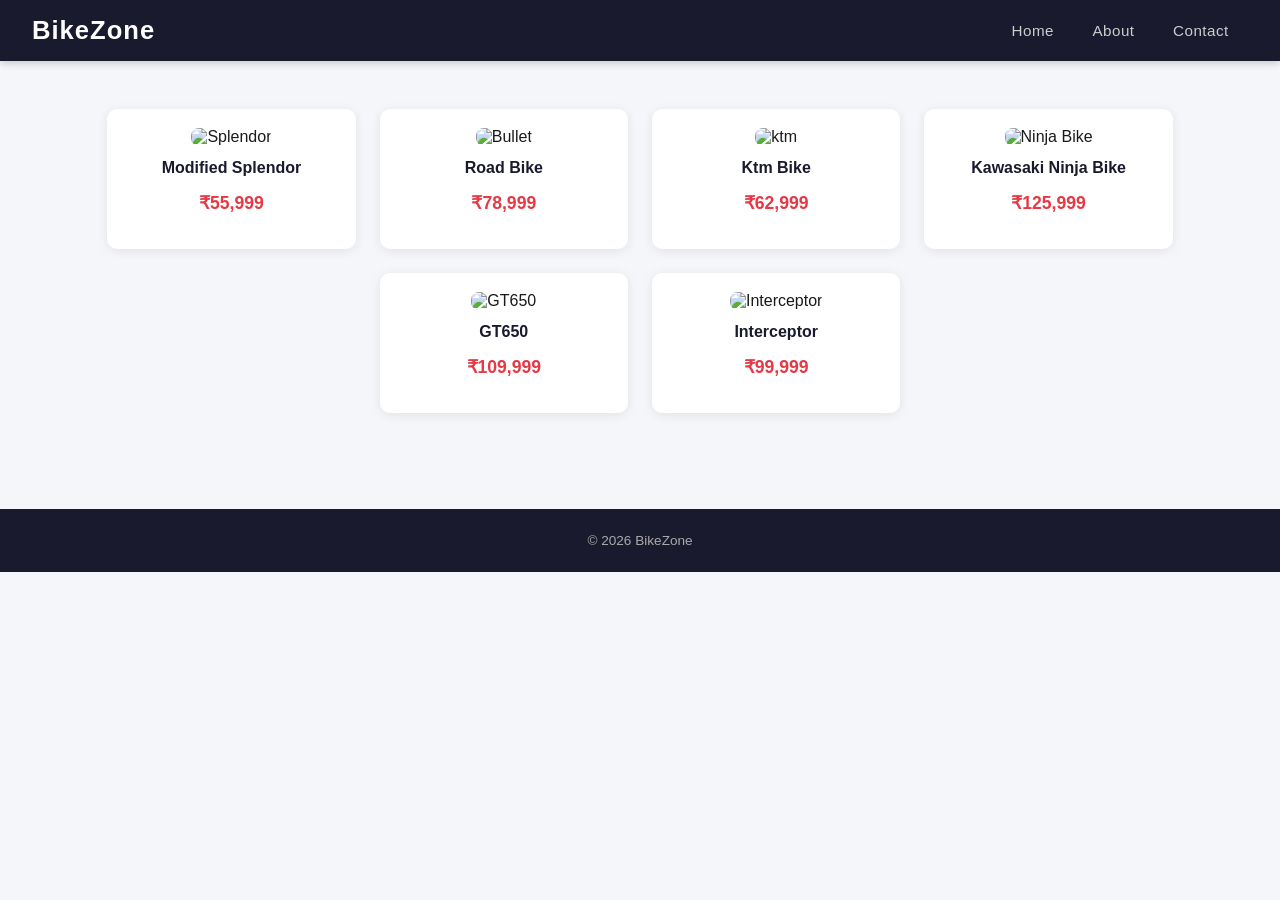
==== bike site project/index.html @ 7138dfe8 "Initial commit - BikeZone project" ====
<!DOCTYPE html>
<html lang="en">
<head>
  <meta charset="UTF-8">
  <meta name="viewport" content="width=device-width, initial-scale=1.0">
  <title>Bike Store</title>
  <link rel="stylesheet" href="style.css">
</head>
<body>
  <!-- Navbar -->
  <nav class="navbar">
    <div class="logo">BikeZone</div>
    <ul class="nav-links">
      <li><a href="index.html">Home</a></li>
      <li><a href="about.html">About</a></li>
      <li><a href="contact.html">Contact</a></li>
    </ul>
    <div class="menu-toggle">&#9776;</div>
  </nav>

  <!-- Product Showcase -->
  <section class="flex-container">
  <div class="product">
    <img src="splendor.jpg" alt="Splendor">
    <h3>Modified Splendor</h3>
    <p class="price">
      <span class="original">₹55,999</span>
    </p>
  </div>

  <div class="product">
    <img src="bullet.jpg" alt="Bullet">
    <h3>Road Bike</h3>
    <p class="price">
      <span class="original">₹78,999</span>
    </p>
  </div>

  <div class="product">
    <img src="ktm.jpg" alt="ktm">
    <h3>Ktm Bike</h3>
    <p class="price">
      <span class="original">₹62,999</span>
    </p>
  </div>

  <div class="product">
    <img src="ninja.jpg" alt="Ninja Bike">
    <h3>Kawasaki Ninja Bike</h3>
    <p class="price">
      <span class="original">₹125,999</span>
    </p>
  </div>

  <div class="product">
    <img src="GT650.jpg" alt=" GT650">
    <h3>GT650</h3>
    <p class="price">
      <span class="original">₹109,999</span>
    </p>
  </div>

  <div class="product">
    <img src="interceptor.jpg" alt="Interceptor">
    <h3>Interceptor</h3>
    <p class="price">
      <span class="original">₹99,999</span>
    </p>
  </div>
</section>


  <footer>© 2026 BikeZone</footer>
  <script src="script.js"></script>
</body>
</html>
---- bike site project/style.css ----
/* General */
body {
  font-family: 'Segoe UI', sans-serif;
  background: #f4f6f9;
  margin: 0;
  padding: 0;
  color: #1a1a1a;
}

/* Navbar */
.navbar {
  display: flex;
  justify-content: space-between;
  align-items: center;
  background: #1a1a2e;
  padding: 1rem 2rem;
  box-shadow: 0 2px 8px rgba(0,0,0,0.2);
}
.navbar .logo { color: #fff; font-size: 1.6rem; font-weight: 700; letter-spacing: 1px; }
.navbar ul { list-style: none; display: flex; margin: 0; padding: 0; }
.navbar ul li { margin: 0 1.2rem; }
.navbar ul li a { color: #ccc; text-decoration: none; font-size: 0.95rem; letter-spacing: 0.5px; transition: color 0.2s; }
.navbar ul li a:hover { color: #fff; }
.menu-toggle { display: none; color: #fff; font-size: 1.5rem; cursor: pointer; }

/* Product Showcase */
.flex-container {
  display: flex;
  flex-wrap: wrap;
  justify-content: center;
  padding: 3rem 2rem;
  gap: 1.5rem;
}
.product {
  background: #fff;
  border-radius: 10px;
  padding: 1.2rem;
  text-align: center;
  box-shadow: 0 2px 12px rgba(0,0,0,0.08);
  width: 210px;
  transition: transform 0.2s, box-shadow 0.2s;
}
.product:hover {
  transform: translateY(-4px);
  box-shadow: 0 6px 20px rgba(0,0,0,0.12);
}
.product img {
  width: 100%;
  border-radius: 8px;
  object-fit: cover;
  height: 150px;
}
.product h3 {
  margin-top: 0.8rem;
  font-size: 1rem;
  color: #1a1a2e;
}
.price .original {
  font-size: 1.1rem;
  font-weight: 700;
  color: #e63946;
}

/* About Section */
.about {
  max-width: 800px;
  margin: 3rem auto;
  padding: 2rem;
  background: #fff;
  border-radius: 10px;
  box-shadow: 0 2px 12px rgba(0,0,0,0.08);
  line-height: 1.8;
}
.about h2 {
  color: #1a1a2e;
  margin-bottom: 1rem;
  font-size: 1.8rem;
  border-left: 4px solid #e63946;
  padding-left: 0.8rem;
}

/* Contact Section */
.contact {
  max-width: 600px;
  margin: 3rem auto;
  padding: 2rem;
  background: #fff;
  border-radius: 10px;
  box-shadow: 0 2px 12px rgba(0,0,0,0.08);
}
.contact h2 {
  color: #1a1a2e;
  margin-bottom: 1.2rem;
  font-size: 1.8rem;
  border-left: 4px solid #e63946;
  padding-left: 0.8rem;
}

/* Contact Form */
.contact-form {
  max-width: 400px;
  margin: 0 auto;
  display: flex;
  flex-direction: column;
}
.contact-form label {
  font-size: 0.9rem;
  font-weight: 600;
  margin-bottom: 0.3rem;
  color: #333;
}
.contact-form input, .contact-form textarea {
  padding: 0.7rem;
  margin-bottom: 1.2rem;
  border: 1px solid #ddd;
  border-radius: 6px;
  font-size: 0.95rem;
  outline: none;
  transition: border 0.2s;
}
.contact-form input:focus, .contact-form textarea:focus {
  border-color: #1a1a2e;
}
.contact-form textarea { min-height: 120px; resize: vertical; }
.contact-form button {
  background: #1a1a2e;
  color: #fff;
  padding: 0.8rem;
  border: none;
  border-radius: 6px;
  font-size: 1rem;
  font-weight: 600;
  cursor: pointer;
  transition: background 0.2s;
}
.contact-form button:hover { background: #e63946; }

/* Footer */
footer {
  text-align: center;
  padding: 1.5rem;
  background: #1a1a2e;
  color: #aaa;
  font-size: 0.85rem;
  margin-top: 3rem;
}

/* Media Queries */
@media (max-width: 768px) {
  .flex-container { flex-direction: column; align-items: center; }
  .nav-links { display: none; flex-direction: column; background: #1a1a2e; padding: 1rem; }
  .menu-toggle { display: block; }
  .nav-links.active { display: flex; }
  .navbar { padding: 1rem; }
}
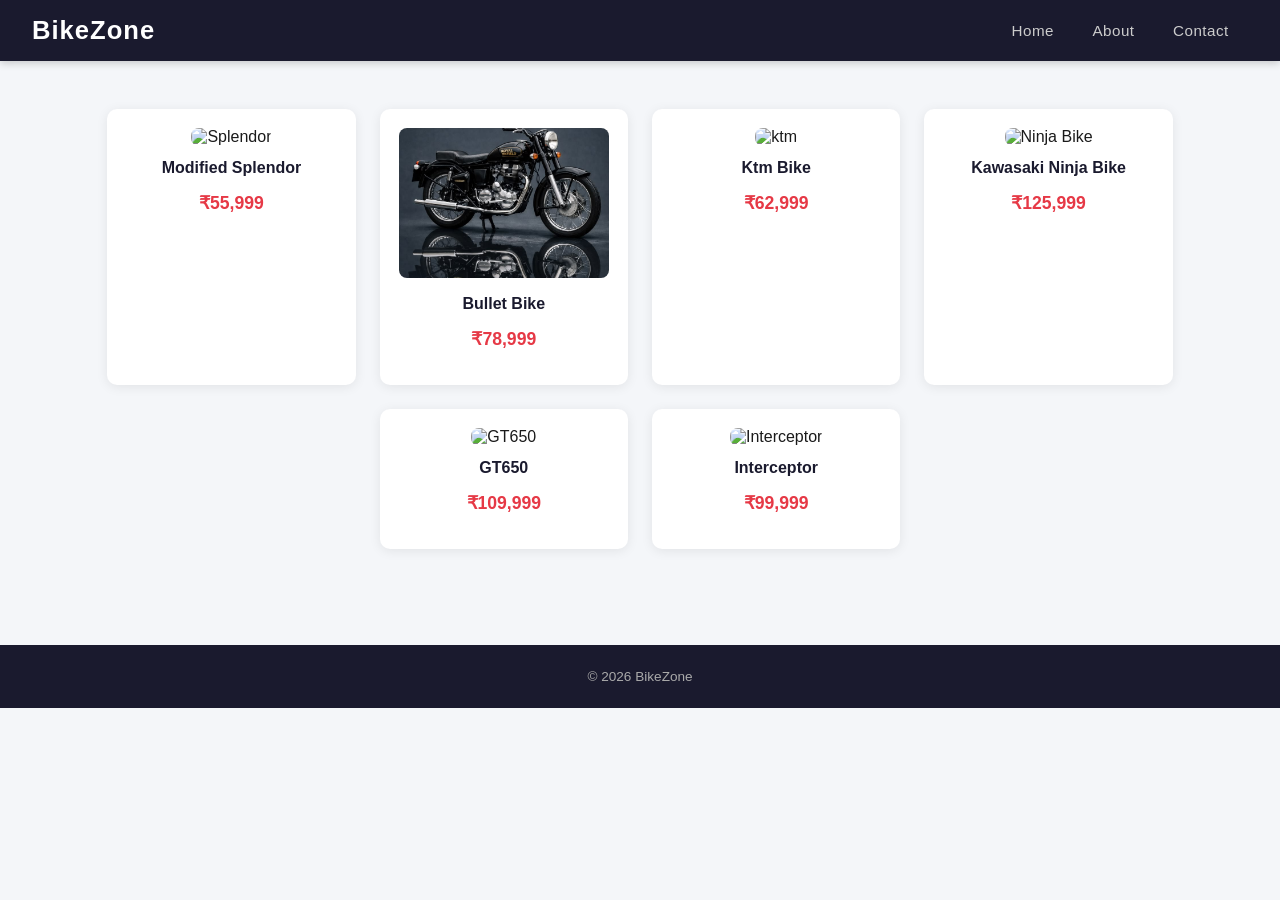
==== commit 021f3f00: "Fixed bullet image path" ====
--- a/bike site project/index.html
+++ b/bike site project/index.html
@@ -21,7 +21,7 @@
   <!-- Product Showcase -->
   <section class="flex-container">
   <div class="product">
-    <img src="splendor.jpg" alt="Splendor">
+    <img src="images/splendor.jpeg" alt="Splendor">
     <h3>Modified Splendor</h3>
     <p class="price">
       <span class="original">₹55,999</span>
@@ -29,15 +29,15 @@
   </div>
 
   <div class="product">
-    <img src="bullet.jpg" alt="Bullet">
-    <h3>Road Bike</h3>
+    <img src="images/bullet 1.jpeg" alt="Bullet">
+    <h3>Bullet Bike</h3>
     <p class="price">
       <span class="original">₹78,999</span>
     </p>
   </div>
 
   <div class="product">
-    <img src="ktm.jpg" alt="ktm">
+    <img src="images/ktm.jpeg" alt="ktm">
     <h3>Ktm Bike</h3>
     <p class="price">
       <span class="original">₹62,999</span>
@@ -45,7 +45,7 @@
   </div>
 
   <div class="product">
-    <img src="ninja.jpg" alt="Ninja Bike">
+    <img src="images/ninja.jpeg" alt="Ninja Bike">
     <h3>Kawasaki Ninja Bike</h3>
     <p class="price">
       <span class="original">₹125,999</span>
@@ -53,7 +53,7 @@
   </div>
 
   <div class="product">
-    <img src="GT650.jpg" alt=" GT650">
+    <img src="images/GT650.jpeg" alt=" GT650">
     <h3>GT650</h3>
     <p class="price">
       <span class="original">₹109,999</span>
@@ -61,7 +61,7 @@
   </div>
 
   <div class="product">
-    <img src="interceptor.jpg" alt="Interceptor">
+    <img src="images/interceptor.jpeg" alt="Interceptor">
     <h3>Interceptor</h3>
     <p class="price">
       <span class="original">₹99,999</span>
@@ -73,4 +73,4 @@
   <footer>© 2026 BikeZone</footer>
   <script src="script.js"></script>
 </body>
-</html>+</html>
